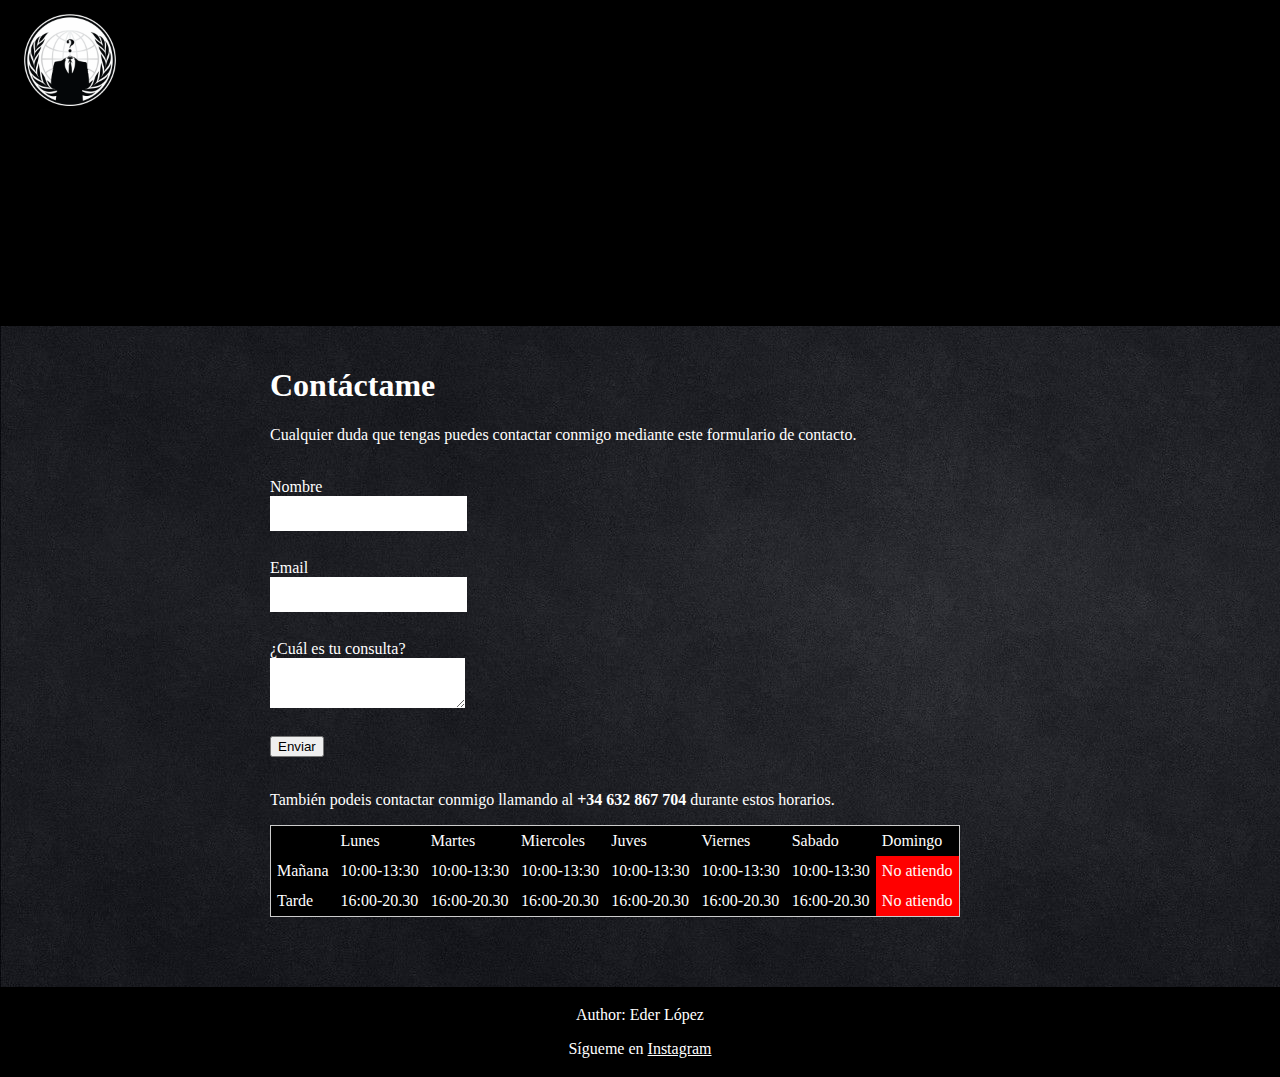
==== contact.html @ a44b9834 "paginaclase" ====
<!DOCTYPE html>
<html>
    <head>
        <meta charset="utf-8"
        <title="Contactame">
        <link href="./css/styles.css" rel="stylesheet">
    </head>
    <body background="./img/negro.jpg">

      <div id="header">
        <img src="./img/logo.png"/ class="logo">
        <ul>
          <li><a href="index.html">Inicio</a></li>
          <li><a href="temas.html">Temas</a></li>
          <ul>
            <li><a href="hack_instagram.html">Hackear Instagram</a></li>
            <li><a href="meterpreter_android.html">Hackear android</a></li>
          </ul>
          <li><a href="sobre-mi.html">Sobre mi</a></li>
          <li><a href="contact.html">Contáctame</a></li>
        </ul>
      </div>

      <div id="content">
        <h1>Contáctame</h1>
        <p>Cualquier duda que tengas puedes contactar conmigo mediante este formulario de contacto.</p><br />
        <form>
          <label for="nombre-contacto">Nombre</label>
          <input type="text" id="nombre-contacto" name="nombre"/><br />
          <label for="email-contacto">Email</label>
          <input type="email" id="email-contacto" name="email"/><br />
          <label for="consulta-contacto">¿Cuál es tu consulta?</label>
          <textarea id="consulta-contacto"></textarea><br />
          <input type="submit" value="Enviar" />
        </form>
        <p><br />También podeis contactar conmigo llamando al <strong>+34 632 867 704 </strong>durante estos horarios.</p>
        <table cellspacing="0">
          <tr>
              <td></td>
              <td>Lunes</td>
              <td>Martes</td>
              <td>Miercoles</td>
              <td>Juves</td>
              <td>Viernes</td>
              <td>Sabado</td>
              <td>Domingo</td>
          </tr>
          <tr id=>
              <td>Mañana</td>
              <td>10:00-13:30</td>
              <td>10:00-13:30</td>
              <td>10:00-13:30</td>
              <td>10:00-13:30</td>
              <td>10:00-13:30</td>
              <td>10:00-13:30</td>
              <td class="color">No atiendo</td>
          </tr>
          <tr>
              <td>Tarde</td>
              <td>16:00-20.30</td>
              <td>16:00-20.30</td>
              <td>16:00-20.30</td>
              <td>16:00-20.30</td>
              <td>16:00-20.30</td>
              <td>16:00-20.30</td>
              <td class="color">No atiendo</td>
          </tr>
        </table>
      </div>
      <p><br /></p>
    </body>
    <footer>
      <p>Author: Eder López<br>
      <p>Sígueme en <a href=https://www.instagram.com/edertxu2407/>Instagram</a></p>
    </footer>
</html>
---- css/styles.css ----
#header {
  padding: 10px 20px;
  background-color: black;
  color: white;
}

#header h1 {
  margin: 0px;
  color: #FFFFFF;
}

body {
  margin: 0px;
  font-family: hack nerd font;
  color: #FFFFFF;
}

#header ul {
  list-style: none;
  padding: 0;
  overflow: hidden;
  margin-left: 1400px;

 }

#header li {
  float: left;
  margin: 0 15px 0 0;
}

#header li a {
  background-color:#000;
  color:#fff;
  text-decoration:none;
  padding:10px 12px;
  display:block;
}
#header li:hover > ul {
  display:block;
}

#header li ul li {
  position:relative;
}

#header li ul li ul {
  right:-140px;
  top:0px;
}
#header li ul {
				display:none;
				position:absolute;
				min-width:140px;
			}

#content {
  padding: 20px;
}

#header ul a {
  color: #FFFFFF;
  text-decoration: none;
}

#header ul a:hover {
  color: #ff0000;
}

#header ul ul {
 display:none;
 position:absolute;
 top:100%;
 left:0;
 background:#eee;
 padding:0;
}

#header ul ul li {
 float:none;
 width:150px;
 position:relative;
 float:left;
 margin:0;
 padding:0;
}

#header ul ul a {
 line-height:120%;
 padding:10px 15px;
}

#header ul li:hover > ul {
 display:block;
}

.two-columns img, .two-columns p {
  float: left;
  width: 40%;
}

.two-columns p {
  margin: 0 0px;
}

#content form [type=text],#content form [type=Email],#content form textarea {
  display: block;
  margin-bottom: 10px;
  padding: 10px;
  border: 0;
  background-color: #FFFFFF;
  color: #000000;
}

table{
  border: 1px solid #ccc;
}

#content table tr {
  background-color: #000000
}

#content table tr * {
  padding: 6px
}

#content table tr ts.7 {
  background-color: red;
}

#header img.logo {
  height: 100px;
  weight: 100px;
}

#content text {
  padding: 0px 200px 0px 200px;
}

#content ul  {
  text-decoration:none;
  list-style: none;
}

#content ul a  {
  text-decoration:none;
  color: white;
  list-style: none;
}

#content ul a:hover {
  color: red;
}

.color {
  background-color: red;
}

.hackerindex {
  padding-left: 0px;
  padding-right: 0px;
  padding-top: 40px;
  padding-bottom: 40px;
}

#content {
  margin-left: 250px;
  margin-right: 250px;
}

.sombreros {
  padding-left: 300px;
  padding-right: 250px;
  padding-top: 40px;
  padding-bottom: 40px;
}

.ataques {
  padding-left: 250px;
  padding-right: 200px;
  padding-top: 40px;
  padding-bottom: 40px;
}

.carcel {
  padding-left: 300px;
  padding-right: 200px;
  padding-top: 40px;
  padding-bottom: 80px;
}

footer {
  text-align: center;
  padding: 3px;
  background-color: black;
  color: white;
}

footer a  {
  color: white;
}

footer a:hover  {
  color: red;
}

.instagram {
  padding-left: 300px;
  padding-right: 200px;
  padding-top: 40px;
  padding-bottom: 40px;
}

.hackandroid {
  padding-left: 300px;
  padding-right: 200px;
  padding-top: 40px;
  padding-bottom: 80px;
}
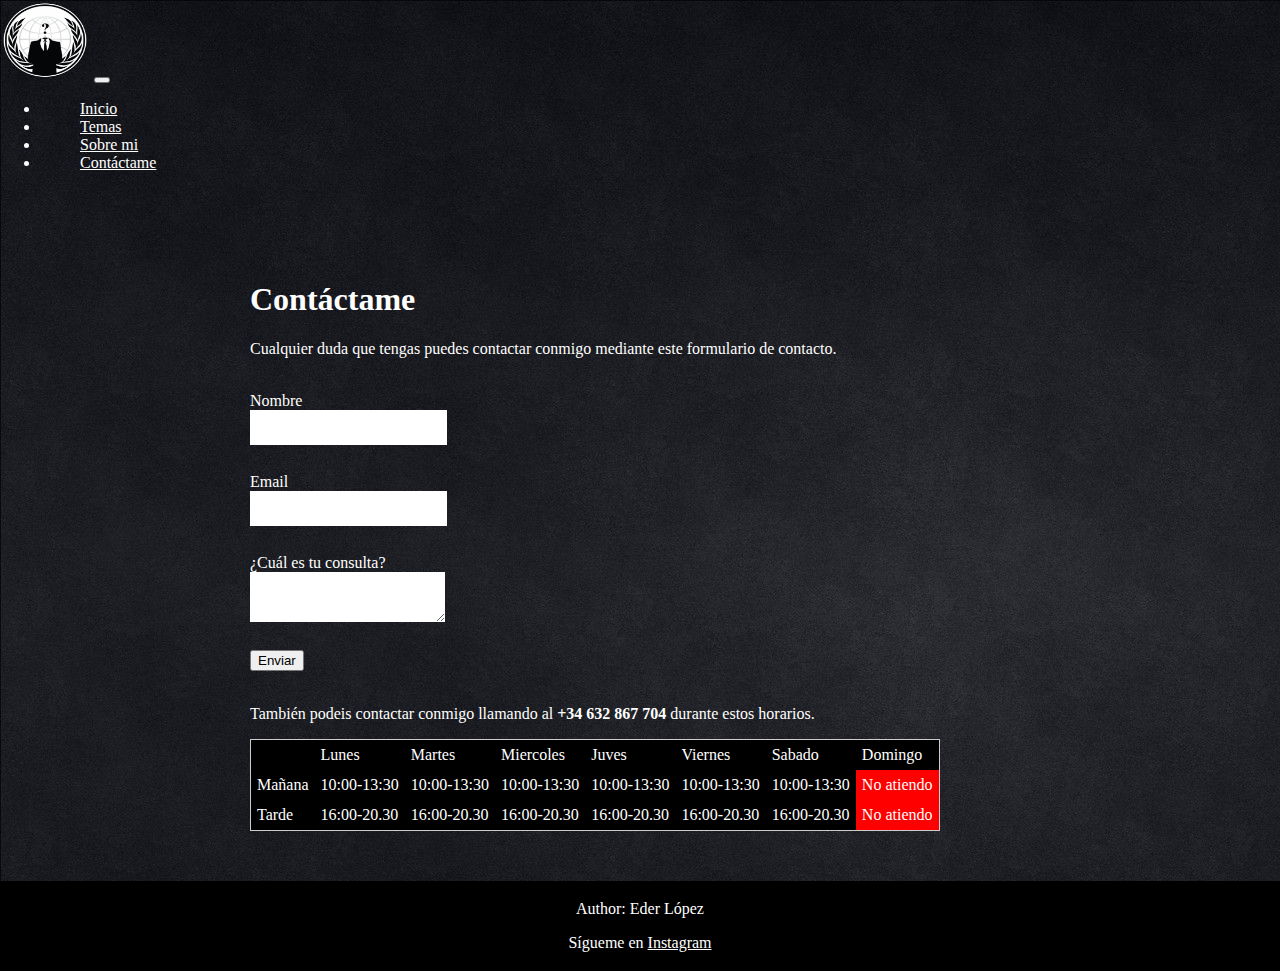
==== commit 74af23c0: "pagina1.1" ====
--- a/contact.html
+++ b/contact.html
@@ -4,36 +4,54 @@
         <meta charset="utf-8"
         <title="Contactame">
         <link href="./css/styles.css" rel="stylesheet">
+        <link rel="stylesheet" href="https://maxcdn.bootstrapcdn.com/bootstrap/4.0.0-beta.2/css/bootstrap.min.css" integrity="sha384-PsH8R72JQ3SOdhVi3uxftmaW6Vc51MKb0q5P2rRUpPvrszuE4W1povHYgTpBfshb" crossorigin="anonymous">
     </head>
     <body background="./img/negro.jpg">
 
-      <div id="header">
-        <img src="./img/logo.png"/ class="logo">
-        <ul>
-          <li><a href="index.html">Inicio</a></li>
-          <li><a href="temas.html">Temas</a></li>
-          <ul>
-            <li><a href="hack_instagram.html">Hackear Instagram</a></li>
-            <li><a href="meterpreter_android.html">Hackear android</a></li>
-          </ul>
-          <li><a href="sobre-mi.html">Sobre mi</a></li>
-          <li><a href="contact.html">Contáctame</a></li>
-        </ul>
-      </div>
+      <!-- header -->
 
+      <nav class="navbar navbar-expand-lg navbar-dark bg-dark-black">
+        <div class="container-fluid">
+            <img src="./img/logo.png"/ class="logo" height="80" width="90">
+          <button class="navbar-toggler" type="button" data-bs-toggle="collapse" data-bs-target="#navbarSupportedContent" aria-controls="navbarSupportedContent" aria-expanded="false" aria-label="Toggle navigation">
+          <span class="navbar-toggler-icon"></span>
+          </button>
+          <div class="collapse navbar-collapse" id="navbarSupportedContent">
+            <ul class="navbar-nav ml-auto mb-2 mb-lg-0">
+              <li class="nav-item">
+                <a class="nav" aria-current="page" href="index.html" >Inicio</a>
+              </li>
+              <li class="nav-item">
+                <a class="nav" href="temas.html">Temas</a>
+              </li>
+              <li class="nav-item">
+                <a class="nav" href="sobre-mi.html">Sobre mi</a>
+              </li>
+              <li class="nav-item">
+                <a class="nav" href="contact.html">Contáctame</a>
+              </li>
+            </ul>
+          </div>
+        </div>
+      </nav>
+
+      <!-- /header -->
+
+      <br /><br />
+      <br /><br />
       <div id="content">
-        <h1>Contáctame</h1>
-        <p>Cualquier duda que tengas puedes contactar conmigo mediante este formulario de contacto.</p><br />
+        <h1 class="text">Contáctame</h1>
+        <p class="text">Cualquier duda que tengas puedes contactar conmigo mediante este formulario de contacto.</p><br />
         <form>
-          <label for="nombre-contacto">Nombre</label>
+          <label for="nombre-contacto" class="text">Nombre</label>
           <input type="text" id="nombre-contacto" name="nombre"/><br />
-          <label for="email-contacto">Email</label>
+          <label for="email-contacto" class="text">Email</label>
           <input type="email" id="email-contacto" name="email"/><br />
-          <label for="consulta-contacto">¿Cuál es tu consulta?</label>
+          <label for="consulta-contacto" class="text">¿Cuál es tu consulta?</label>
           <textarea id="consulta-contacto"></textarea><br />
           <input type="submit" value="Enviar" />
         </form>
-        <p><br />También podeis contactar conmigo llamando al <strong>+34 632 867 704 </strong>durante estos horarios.</p>
+        <p class="text"><br />También podeis contactar conmigo llamando al <strong>+34 632 867 704 </strong>durante estos horarios.</p>
         <table cellspacing="0">
           <tr>
               <td></td>
--- a/css/styles.css
+++ b/css/styles.css
@@ -1,96 +1,32 @@
-#header {
-  padding: 10px 20px;
-  background-color: black;
+.nav {
+  color: white;
+  padding: 40px;
+}
+
+p {
   color: white;
 }
 
-#header h1 {
-  margin: 0px;
-  color: #FFFFFF;
+li{
+  color: white;
+}
+
+td {
+  color: white;
+}
+
+body .text {
+  color: white;
+}
+
+body a:hover  {
+  color: red;
 }
 
 body {
   margin: 0px;
   font-family: hack nerd font;
-  color: #FFFFFF;
-}
-
-#header ul {
-  list-style: none;
-  padding: 0;
-  overflow: hidden;
-  margin-left: 1400px;
-
- }
-
-#header li {
-  float: left;
-  margin: 0 15px 0 0;
-}
-
-#header li a {
-  background-color:#000;
-  color:#fff;
-  text-decoration:none;
-  padding:10px 12px;
-  display:block;
-}
-#header li:hover > ul {
-  display:block;
-}
-
-#header li ul li {
-  position:relative;
-}
-
-#header li ul li ul {
-  right:-140px;
-  top:0px;
-}
-#header li ul {
-				display:none;
-				position:absolute;
-				min-width:140px;
-			}
-
-#content {
-  padding: 20px;
-}
-
-#header ul a {
-  color: #FFFFFF;
-  text-decoration: none;
-}
-
-#header ul a:hover {
-  color: #ff0000;
-}
-
-#header ul ul {
- display:none;
- position:absolute;
- top:100%;
- left:0;
- background:#eee;
- padding:0;
-}
-
-#header ul ul li {
- float:none;
- width:150px;
- position:relative;
- float:left;
- margin:0;
- padding:0;
-}
-
-#header ul ul a {
- line-height:120%;
- padding:10px 15px;
-}
-
-#header ul li:hover > ul {
- display:block;
+  color: white;
 }
 
 .two-columns img, .two-columns p {
@@ -127,10 +63,6 @@
   background-color: red;
 }
 
-#header img.logo {
-  height: 100px;
-  weight: 100px;
-}
 
 #content text {
   padding: 0px 200px 0px 200px;
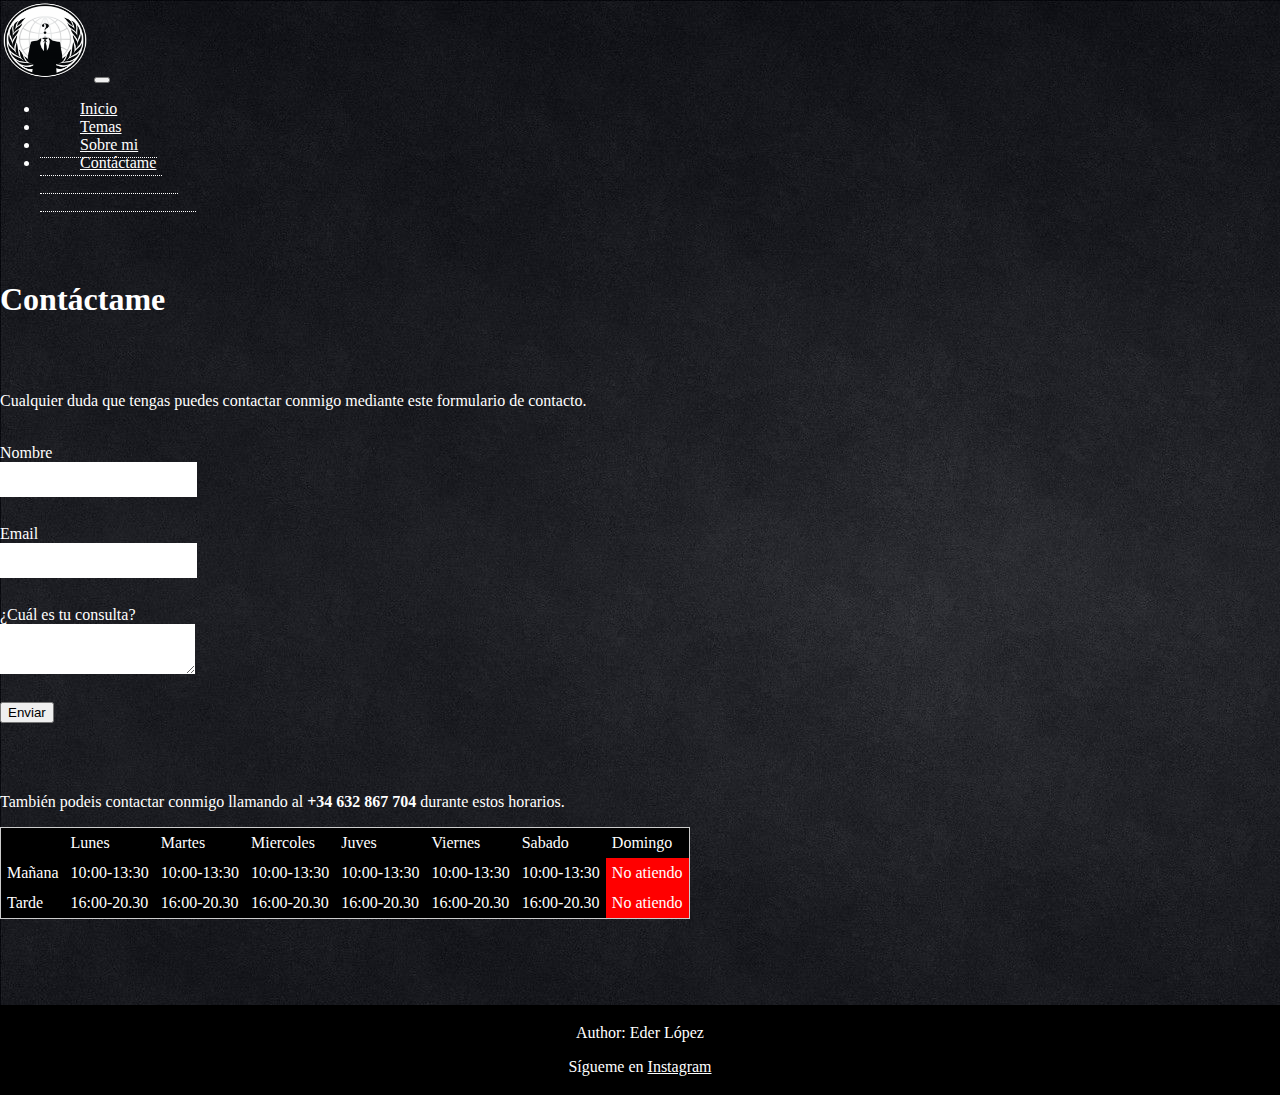
==== commit f49265ce: "2" ====
--- a/contact.html
+++ b/contact.html
@@ -37,58 +37,94 @@
 
       <!-- /header -->
 
+
+      <!--Contáctame-->
+
+      <div class="container">
+        <div class="row">
+          <div class="col-0">
+          </div>
+          <div class="col-5">
+            <br /><br />
+            <br /><br />
+            <div id="content">
+              <h1 class="text" class="index">Contáctame</h1>
+          </div>
+          <div class="col-0">
+          </div>
+        </div>
+      </div>
+
+      <!--/Contáctame-->
+
+
+      <div class="container">
+        <div class="row">
+          <div class="col-1">
+          </div>
+          <div class="col-10">
+            <div id="content">
+              <br /><br />
+              <p class="text">Cualquier duda que tengas puedes contactar conmigo mediante este formulario de contacto.</p><br />
+              <form>
+                <label for="nombre-contacto" class="text">Nombre</label>
+                <input type="text" id="nombre-contacto" name="nombre"/><br />
+                <label for="email-contacto" class="text">Email</label>
+                <input type="email" id="email-contacto" name="email"/><br />
+                <label for="consulta-contacto" class="text">¿Cuál es tu consulta?</label>
+                <textarea id="consulta-contacto"></textarea><br />
+                <input type="submit" value="Enviar" />
+              </form>
+              <br /><br />
+              <p class="text"><br />También podeis contactar conmigo llamando al <strong>+34 632 867 704 </strong>durante estos horarios.</p>
+              <table cellspacing="0">
+                <tr>
+                    <td></td>
+                    <td>Lunes</td>
+                    <td>Martes</td>
+                    <td>Miercoles</td>
+                    <td>Juves</td>
+                    <td>Viernes</td>
+                    <td>Sabado</td>
+                    <td>Domingo</td>
+                </tr>
+                <tr id=>
+                    <td>Mañana</td>
+                    <td>10:00-13:30</td>
+                    <td>10:00-13:30</td>
+                    <td>10:00-13:30</td>
+                    <td>10:00-13:30</td>
+                    <td>10:00-13:30</td>
+                    <td>10:00-13:30</td>
+                    <td class="color">No atiendo</td>
+                </tr>
+                <tr>
+                    <td>Tarde</td>
+                    <td>16:00-20.30</td>
+                    <td>16:00-20.30</td>
+                    <td>16:00-20.30</td>
+                    <td>16:00-20.30</td>
+                    <td>16:00-20.30</td>
+                    <td>16:00-20.30</td>
+                    <td class="color">No atiendo</td>
+                </tr>
+              </table>
+            </div>
+            <p><br /></p>
+
+          </div>
+          <div class="col-1">
+          </div>
+      </div>
       <br /><br />
-      <br /><br />
-      <div id="content">
-        <h1 class="text">Contáctame</h1>
-        <p class="text">Cualquier duda que tengas puedes contactar conmigo mediante este formulario de contacto.</p><br />
-        <form>
-          <label for="nombre-contacto" class="text">Nombre</label>
-          <input type="text" id="nombre-contacto" name="nombre"/><br />
-          <label for="email-contacto" class="text">Email</label>
-          <input type="email" id="email-contacto" name="email"/><br />
-          <label for="consulta-contacto" class="text">¿Cuál es tu consulta?</label>
-          <textarea id="consulta-contacto"></textarea><br />
-          <input type="submit" value="Enviar" />
-        </form>
-        <p class="text"><br />También podeis contactar conmigo llamando al <strong>+34 632 867 704 </strong>durante estos horarios.</p>
-        <table cellspacing="0">
-          <tr>
-              <td></td>
-              <td>Lunes</td>
-              <td>Martes</td>
-              <td>Miercoles</td>
-              <td>Juves</td>
-              <td>Viernes</td>
-              <td>Sabado</td>
-              <td>Domingo</td>
-          </tr>
-          <tr id=>
-              <td>Mañana</td>
-              <td>10:00-13:30</td>
-              <td>10:00-13:30</td>
-              <td>10:00-13:30</td>
-              <td>10:00-13:30</td>
-              <td>10:00-13:30</td>
-              <td>10:00-13:30</td>
-              <td class="color">No atiendo</td>
-          </tr>
-          <tr>
-              <td>Tarde</td>
-              <td>16:00-20.30</td>
-              <td>16:00-20.30</td>
-              <td>16:00-20.30</td>
-              <td>16:00-20.30</td>
-              <td>16:00-20.30</td>
-              <td>16:00-20.30</td>
-              <td class="color">No atiendo</td>
-          </tr>
-        </table>
-      </div>
-      <p><br /></p>
+
     </body>
     <footer>
-      <p>Author: Eder López<br>
-      <p>Sígueme en <a href=https://www.instagram.com/edertxu2407/>Instagram</a></p>
+      <div class="container">
+        <div class="col">
+          <p>Author: Eder López<br>
+          <p>Sígueme en <a href=https://www.instagram.com/edertxu2407/>Instagram</a></p>
+        </div>
+      </div>
     </footer>
 </html>
--- a/css/styles.css
+++ b/css/styles.css
@@ -1,7 +1,9 @@
 .nav {
   color: white;
   padding: 40px;
+  border-bottom: white dotted 1px;
 }
+
 
 p {
   color: white;
@@ -29,14 +31,6 @@
   color: white;
 }
 
-.two-columns img, .two-columns p {
-  float: left;
-  width: 40%;
-}
-
-.two-columns p {
-  margin: 0 0px;
-}
 
 #content form [type=text],#content form [type=Email],#content form textarea {
   display: block;
@@ -87,39 +81,6 @@
   background-color: red;
 }
 
-.hackerindex {
-  padding-left: 0px;
-  padding-right: 0px;
-  padding-top: 40px;
-  padding-bottom: 40px;
-}
-
-#content {
-  margin-left: 250px;
-  margin-right: 250px;
-}
-
-.sombreros {
-  padding-left: 300px;
-  padding-right: 250px;
-  padding-top: 40px;
-  padding-bottom: 40px;
-}
-
-.ataques {
-  padding-left: 250px;
-  padding-right: 200px;
-  padding-top: 40px;
-  padding-bottom: 40px;
-}
-
-.carcel {
-  padding-left: 300px;
-  padding-right: 200px;
-  padding-top: 40px;
-  padding-bottom: 80px;
-}
-
 footer {
   text-align: center;
   padding: 3px;
